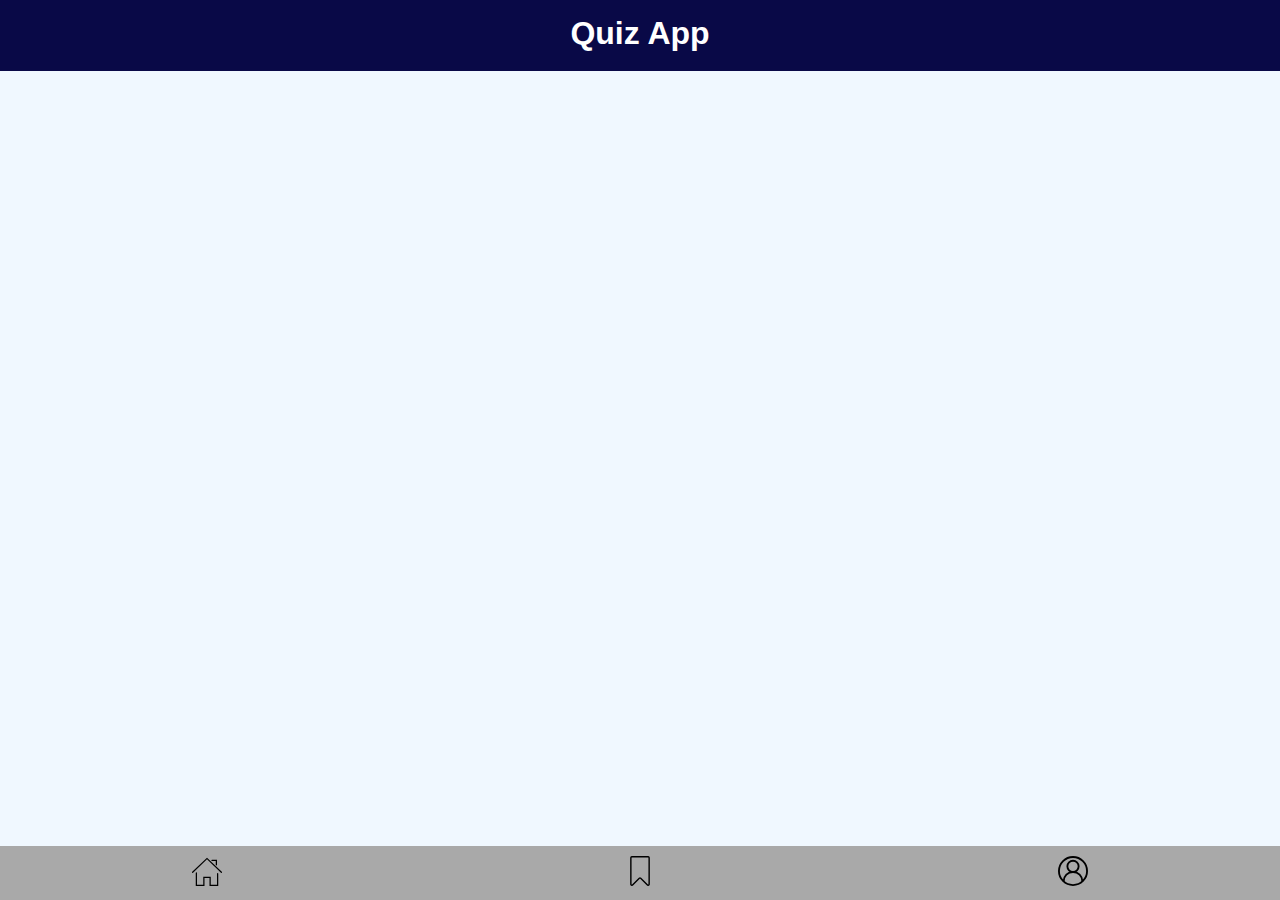
==== bookmarks.html @ b2e65abd "add content profile.html" ====
<!DOCTYPE html>
<html lang="en">
  <head>
    <meta charset="UTF-8" />
    <meta name="viewport" content="width=device-width, initial-scale=1.0" />
    <link rel="stylesheet" href="styles.css" />
    <title>Quiz App</title>
  </head>
  <body>
    <header>
        <h1>Quiz App</h1>
    </header>

    <main>
       
    </main>

    <footer>
        <nav>
            <a href="index.html" aria-label="go to home"><img src="./assets/icons/185038_home_house_icon.svg" alt="home icon"></a>
            <a href="bookmarks.html" aria-label="go to your bookmarks"><img src="./assets/icons/1904655_add_bookmark_favorite_favourite_important_icon.svg" alt="bookmark icon"></a>
            <a href="profile.html" aria-label="go to your profile"><img src="./assets/icons/8324223_ui_essential_app_avatar_profile_icon.svg" alt="profile icon"></button>
        </nav>
    </footer>
  </body>
</html>
---- styles.css ----
body {
  width: 100%;
  height: 896px;
  background-color: aliceblue;
  margin: 0;
  padding: 0;
  font-family: Georgia, "Times New Roman", Times, serif;
}

header {
  width: 100%;
  height: 3.5rem;
  padding-top: 15px;
  position: sticky;
  top: 0;
  background-color: rgb(9, 9, 71);
}

h1 {
  color: white;
  text-align: center;
  font-family: "Gill Sans", "Gill Sans MT", Calibri, "Trebuchet MS", sans-serif;
  margin: 0;
  padding: 0;
}

section {
  border: none;
  border-radius: 10px;
  margin: 15px;
  display: flex;
  justify-content: center;
  align-items: center;
  flex-direction: column;
  background-color: rgb(173, 212, 246);
}

nav {
  background-color: darkgray;
  color: white;
  width: 100%;
  height: auto;
  position: fixed;
  bottom: 0;
  display: flex;
  justify-content: space-around;
  align-items: center;
  gap: 20px;
}

button {
  margin-bottom: 10px;
  background-color: rgb(223, 219, 219);
  border: none;
  border-radius: 10px;
  padding: 7px;
}

img {
  height: 30px;
  width: 30px;
  padding-top: 10px;
  padding-bottom: 10px;
}

a {
  width: 100%;
  text-align: center;
}

a:focus {
  background-color: grey;
}

.profile-picture {
  height: 100px;
  width: 100px;
}
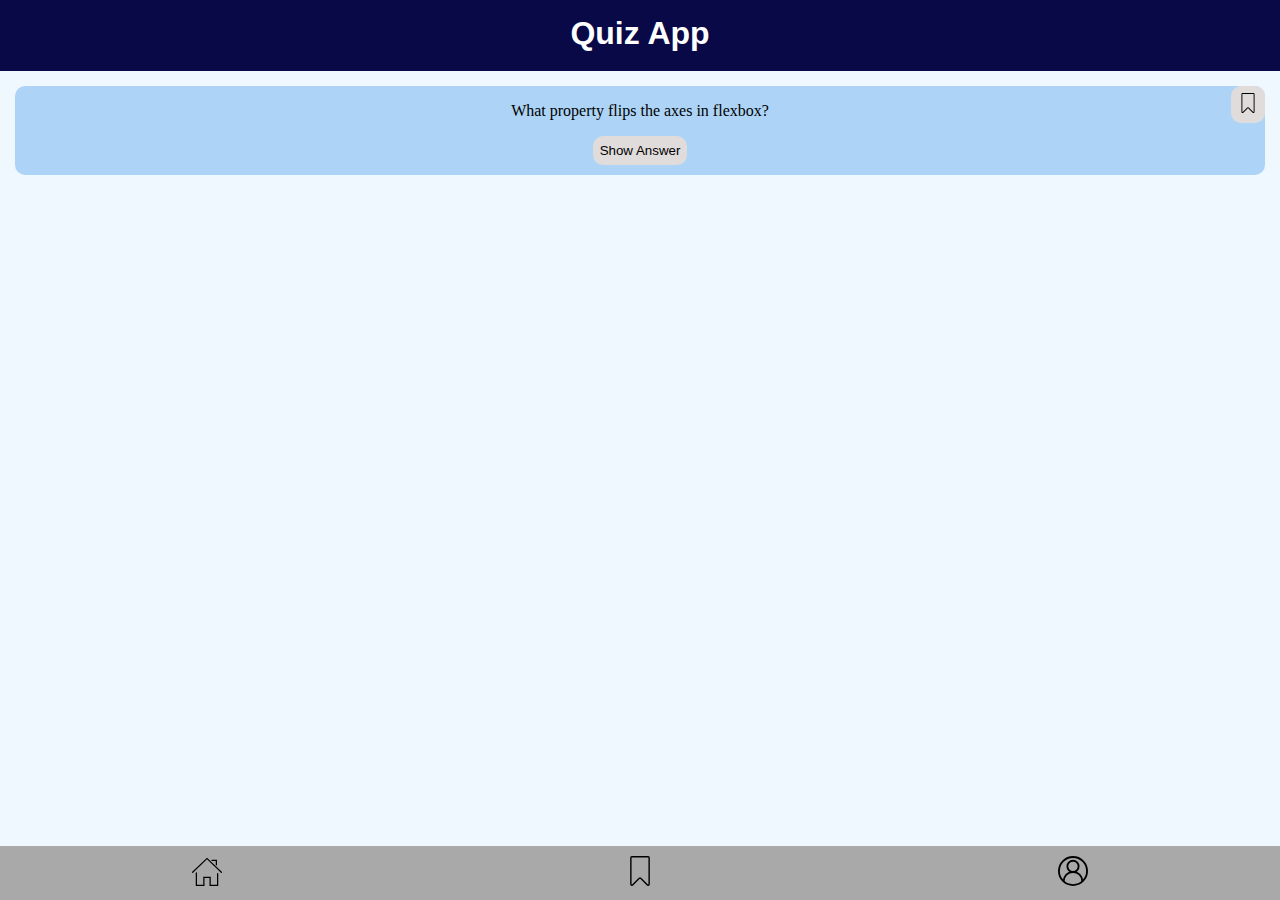
==== commit 6f1111cb: "first try to show answers" ====
--- a/bookmarks.html
+++ b/bookmarks.html
@@ -12,13 +12,25 @@
     </header>
 
     <main>
-       
+      <section class="question-cards flex">
+        <p>What property flips the axes in flexbox?</p>
+        <button>Show Answer</button>
+        <div class="question-card-button-bookmark">
+          <button
+            data-js="bookmark-button"  
+            class="bookmark-button"
+            aria-label="bookmark"
+            type="button"
+          ><span class="bookmark-empty" data-js="bookmark-icon"></span>
+          </button>
+        </div>
+    </section>
     </main>
 
     <footer>
         <nav>
             <a href="index.html" aria-label="go to home"><img src="./assets/icons/185038_home_house_icon.svg" alt="home icon"></a>
-            <a href="bookmarks.html" aria-label="go to your bookmarks"><img src="./assets/icons/1904655_add_bookmark_favorite_favourite_important_icon.svg" alt="bookmark icon"></a>
+            <a href="bookmarks.html" aria-label="go to your bookmarks"><img src="./assets/icons/bookmark_empty_icon.svg" alt="bookmark icon"></a>
             <a href="profile.html" aria-label="go to your profile"><img src="./assets/icons/8324223_ui_essential_app_avatar_profile_icon.svg" alt="profile icon"></button>
         </nav>
     </footer>
--- a/styles.css
+++ b/styles.css
@@ -1,60 +1,8 @@
-body {
-  width: 100%;
-  height: 896px;
-  background-color: aliceblue;
-  margin: 0;
-  padding: 0;
-  font-family: Georgia, "Times New Roman", Times, serif;
-}
-
-header {
-  width: 100%;
-  height: 3.5rem;
-  padding-top: 15px;
-  position: sticky;
-  top: 0;
-  background-color: rgb(9, 9, 71);
-}
-
-h1 {
-  color: white;
-  text-align: center;
-  font-family: "Gill Sans", "Gill Sans MT", Calibri, "Trebuchet MS", sans-serif;
-  margin: 0;
-  padding: 0;
-}
-
-section {
-  border: none;
-  border-radius: 10px;
-  margin: 15px;
-  display: flex;
-  justify-content: center;
-  align-items: center;
-  flex-direction: column;
-  background-color: rgb(173, 212, 246);
-}
-
-nav {
-  background-color: darkgray;
-  color: white;
-  width: 100%;
-  height: auto;
-  position: fixed;
-  bottom: 0;
-  display: flex;
-  justify-content: space-around;
-  align-items: center;
-  gap: 20px;
-}
-
-button {
-  margin-bottom: 10px;
-  background-color: rgb(223, 219, 219);
-  border: none;
-  border-radius: 10px;
-  padding: 7px;
-}
+@import "global.css";
+@import "./components/button.css";
+@import "./components/header.css";
+@import "./components/navigation.css";
+@import "./components/question-card.css";
 
 img {
   height: 30px;
@@ -76,3 +24,27 @@
   height: 100px;
   width: 100px;
 }
+
+.container--profile--sections {
+  margin: 15px 30px;
+}
+
+/* 
+.profile {
+  display: flex;
+  align-items: center;
+}
+
+.counter {
+  display: flex;
+  align-items: center;
+} */
+
+/* .navbar-highlight {
+  background-color: grey;
+} */
+
+.dark {
+  background-color: black;
+  color: white;
+}
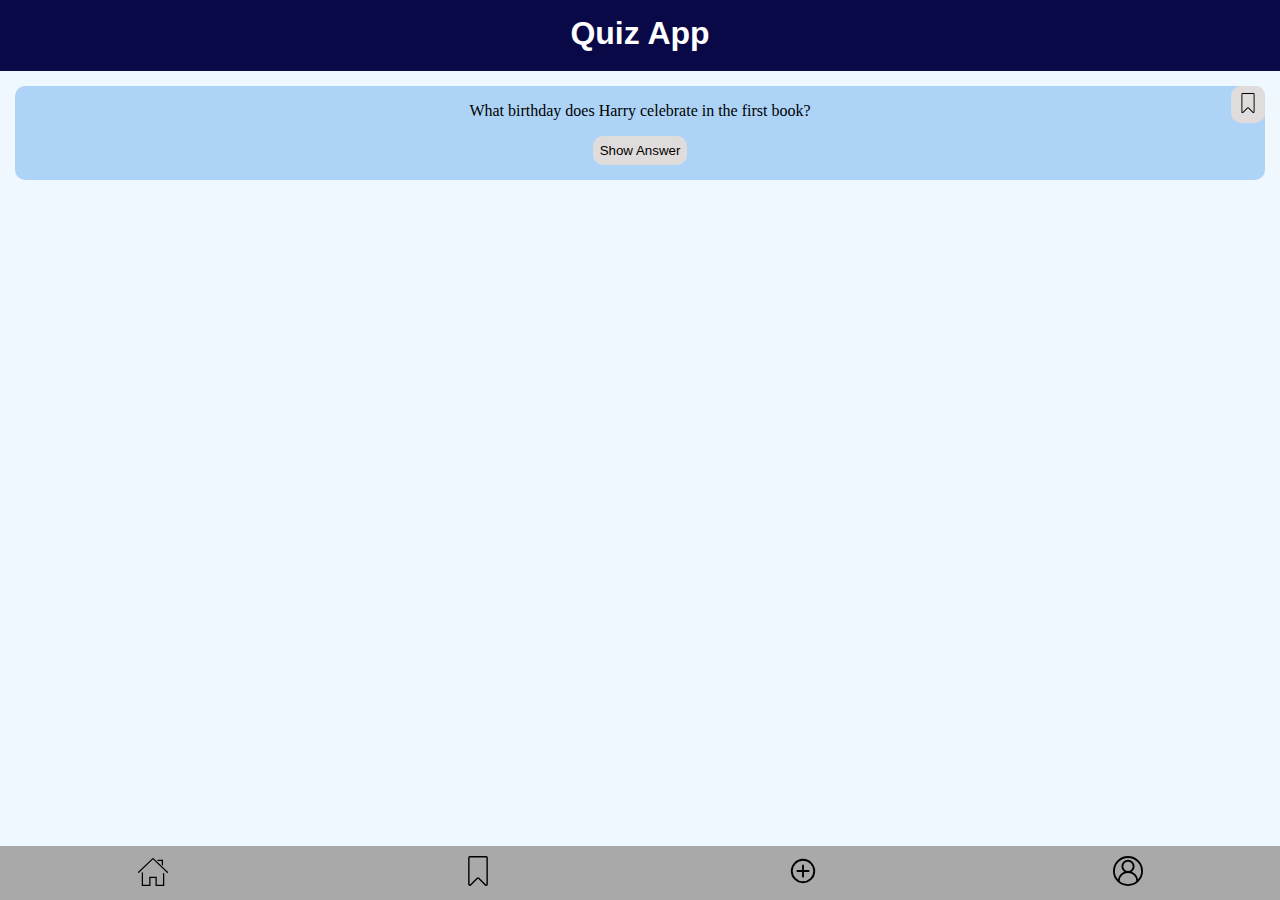
==== commit 7d2da7e1: "change dark mode switch, modify question cards" ====
--- a/bookmarks.html
+++ b/bookmarks.html
@@ -13,7 +13,7 @@
 
     <main>
       <section class="question-cards flex">
-        <p>What property flips the axes in flexbox?</p>
+        <p>What birthday does Harry celebrate in the first book?</p>
         <button>Show Answer</button>
         <div class="question-card-button-bookmark">
           <button
@@ -31,6 +31,7 @@
         <nav>
             <a href="index.html" aria-label="go to home"><img src="./assets/icons/185038_home_house_icon.svg" alt="home icon"></a>
             <a href="bookmarks.html" aria-label="go to your bookmarks"><img src="./assets/icons/bookmark_empty_icon.svg" alt="bookmark icon"></a>
+            <a href="form.html" aria-label="add new questions to your quizz app"><img src="./assets/icons/plus_circle_icon.svg" alt="plus icon"></a>
             <a href="profile.html" aria-label="go to your profile"><img src="./assets/icons/8324223_ui_essential_app_avatar_profile_icon.svg" alt="profile icon"></button>
         </nav>
     </footer>
--- a/styles.css
+++ b/styles.css
@@ -3,6 +3,8 @@
 @import "./components/header.css";
 @import "./components/navigation.css";
 @import "./components/question-card.css";
+@import "./components/form.css";
+@import "./components/dark-mode-switch.css";
 
 img {
   height: 30px;
@@ -43,8 +45,3 @@
 /* .navbar-highlight {
   background-color: grey;
 } */
-
-.dark {
-  background-color: black;
-  color: white;
-}
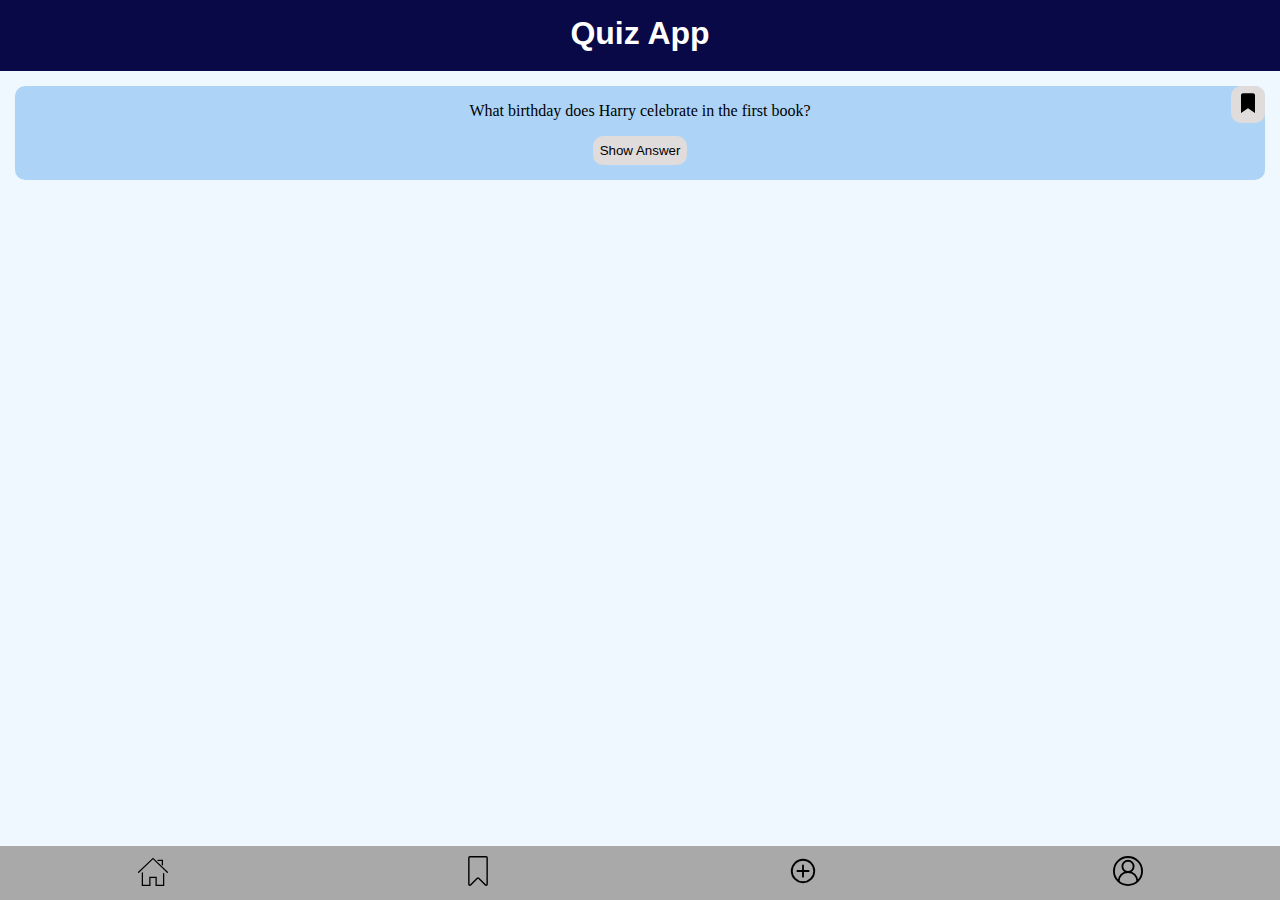
==== commit 5cae8307: "update bookmarks.html" ====
--- a/bookmarks.html
+++ b/bookmarks.html
@@ -4,6 +4,9 @@
     <meta charset="UTF-8" />
     <meta name="viewport" content="width=device-width, initial-scale=1.0" />
     <link rel="stylesheet" href="styles.css" />
+    <script src="index.js" type="module" defer></script>
+    <script src="form.js" type="module" defer></script>
+    <script src="profile.js" type="module" defer></script>
     <title>Quiz App</title>
   </head>
   <body>
@@ -12,19 +15,20 @@
     </header>
 
     <main>
-      <section class="question-cards flex">
+      <section class="question-cards flex" data-js="question-card">
         <p>What birthday does Harry celebrate in the first book?</p>
-        <button>Show Answer</button>
+        <button data-js="answer-buttons" type="button">Show Answer</button>
+        <p class="answer" data-js="answer" hidden>11th birthday</p>
         <div class="question-card-button-bookmark">
           <button
             data-js="bookmark-button"  
             class="bookmark-button"
             aria-label="bookmark"
             type="button"
-          ><span class="bookmark-empty" data-js="bookmark-icon"></span>
+          ><span class="bookmark-empty bookmark-active" data-js="bookmark-icons" ></span>
           </button>
         </div>
-    </section>
+      </section>
     </main>
 
     <footer>
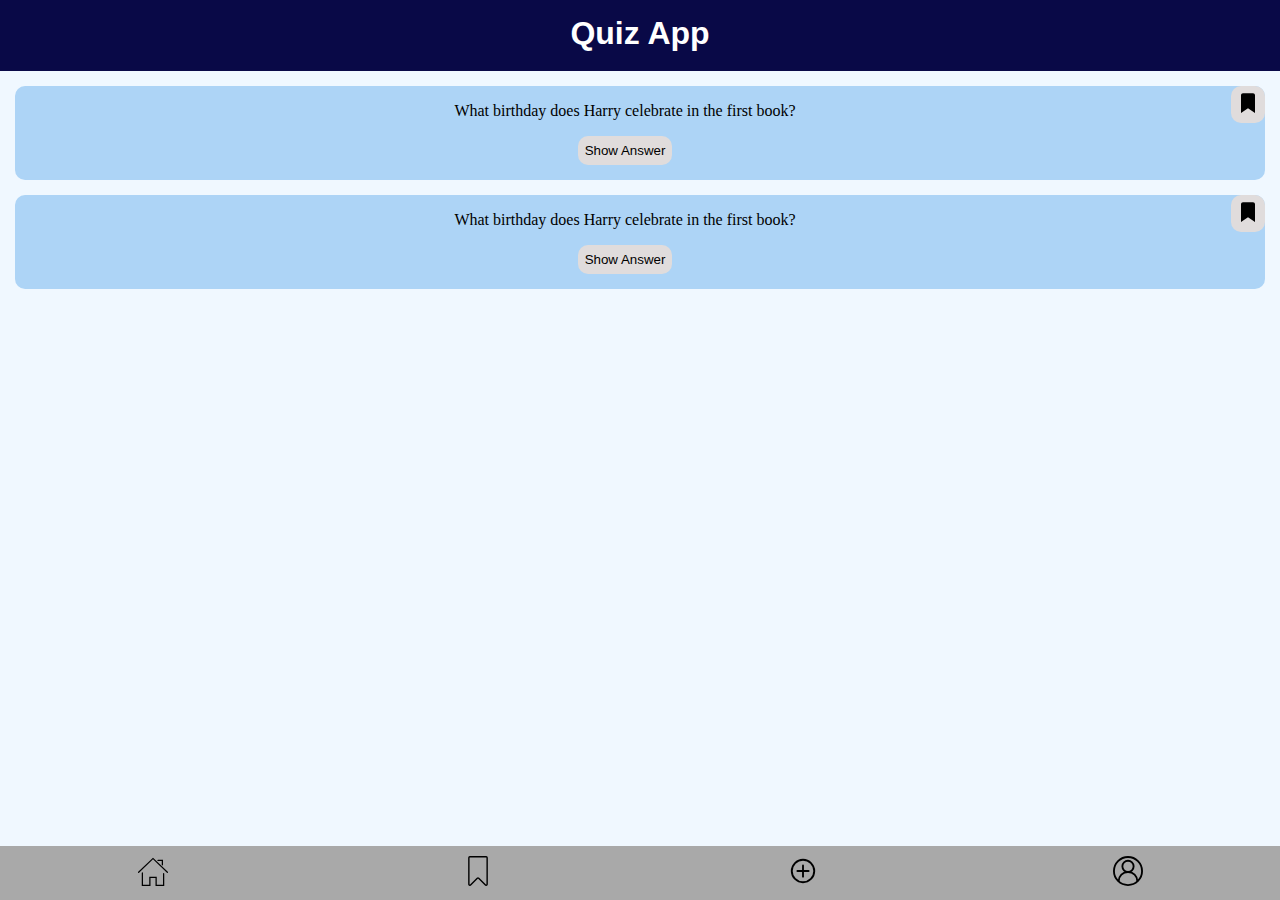
==== commit d73976f3: "add bookmarked-cards-container bookmarks.html" ====
--- a/bookmarks.html
+++ b/bookmarks.html
@@ -14,7 +14,7 @@
         <h1>Quiz App</h1>
     </header>
 
-    <main>
+    <main id="bookmarked-cards-container">
       <section class="question-cards flex" data-js="question-card">
         <p>What birthday does Harry celebrate in the first book?</p>
         <button data-js="answer-buttons" type="button">Show Answer</button>
